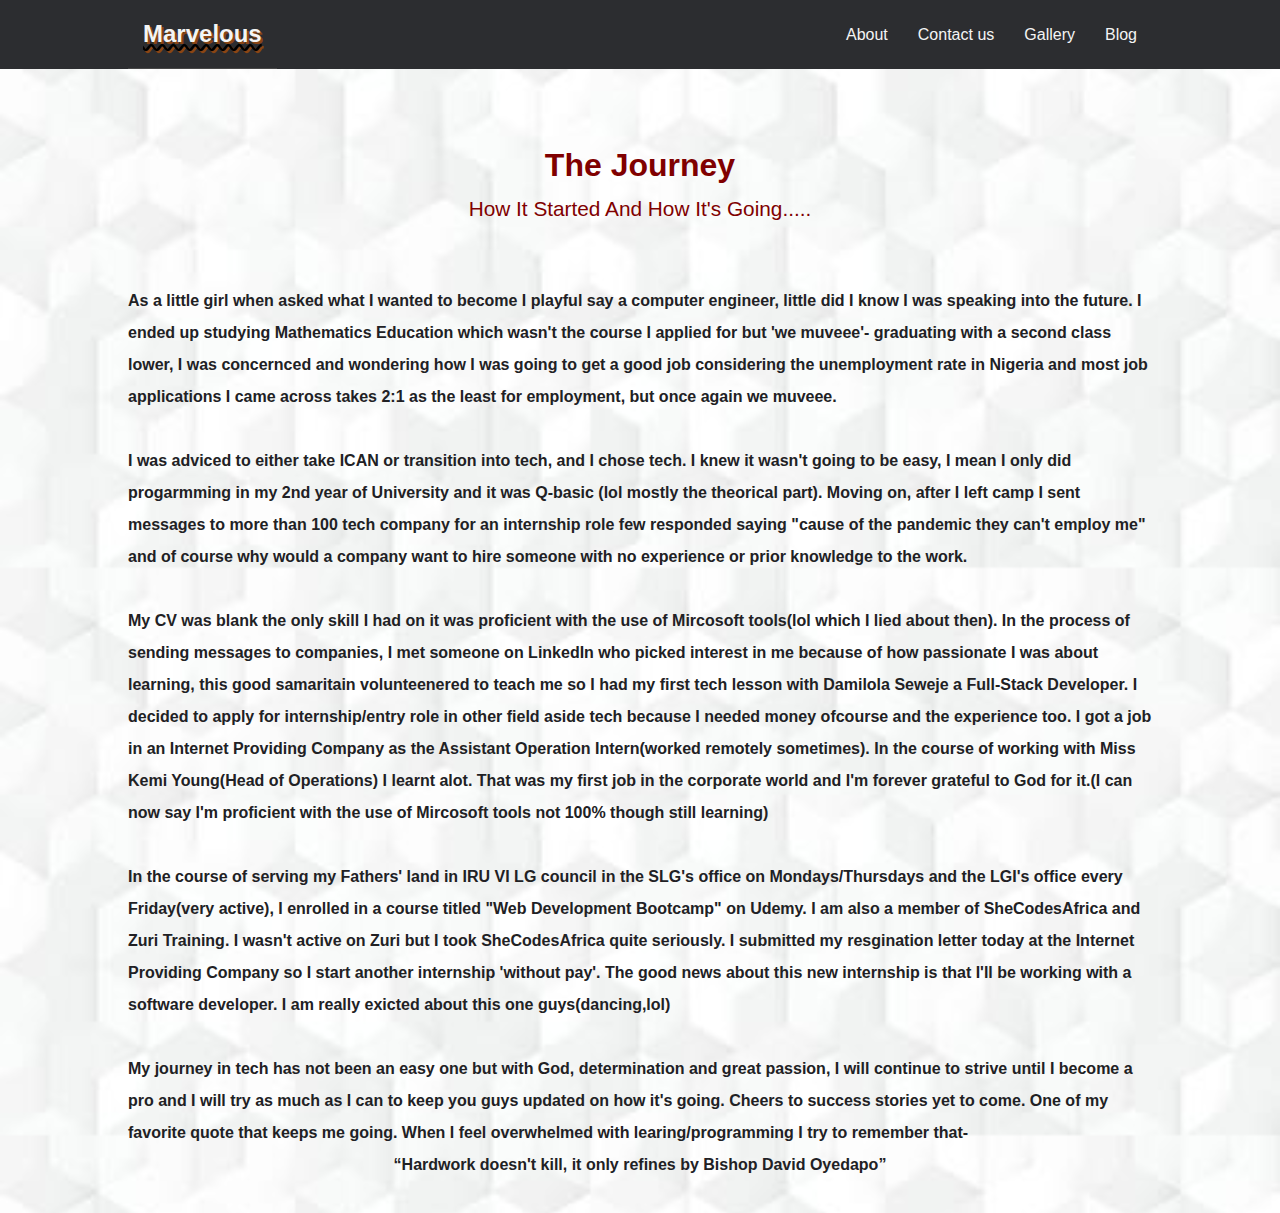
==== Blog.html @ 0ef52f5d "made alot of changes" ====
<!DOCTYPE html>
<html lang="en">
<head>
    <meta charset="UTF-8">
    <meta http-equiv="X-UA-Compatible" content="IE=edge">
    <meta name="viewport" content="width=device-width, initial-scale=1.0">
    <title>Blog</title>
    <link rel="stylesheet" href="Blog.css">
</head>
<body>
    <header>
        <nav>
          <div class="brand">
            <a href="index.html">Marvelous</a>
          </div>
  
          <div class="nav-menu">
            <ul class="nav-menu-list">
              <li class="nav-item"><a href="About.html">About</a></li>
              <li class="nav-item"><a href="Contact.html">Contact us</a></li>
              <li class="nav-item"><a href="Gallery.html">Gallery</a></li>
              <li class="nav-item"><a href="Blog.html">Blog</a></li>
            </ul>
          </div>
        </nav>
      </header>

     <section class="all">

        <div class="container">
            <div class="jumbo">
              <p>The Journey</p>
              <p>How It Started And How It's Going.....</p>
            </div>

    <div class="story">
    <div class="note">
        <p class="writing">
    As a little girl when asked what I wanted to become I playful say a computer engineer, little did I know I was speaking into the future. 
    I ended up studying Mathematics Education which wasn't the course I applied for but 'we muveee'- graduating with a second class lower, 
    I was concernced and wondering how I was going to get a good job considering the unemployment rate in Nigeria and most job applications I came across takes 2:1 as the least for employment, but once again we muveee.
</p>
</div>
<div class="note">
    <p class="writing">
    I was adviced to either take ICAN or transition into tech, and I chose tech. I knew it wasn't going to be easy, I mean I only did progarmming in my 2nd year of University and it was Q-basic (lol mostly the theorical part).
    Moving on, after I left camp I sent messages to more than 100 tech company for an internship role few responded saying "cause of the pandemic they can't employ me" and of course why would a company want to hire someone with no experience or prior knowledge to the work.
</p>
</div>
<div  class="note">
    <p class="writing">
    My CV was blank the only skill I had on it was proficient with the use of Mircosoft tools(lol which I lied about then). 
    In the process of sending messages to companies, I met someone on LinkedIn who picked interest in me because of how passionate I was about learning, this good samaritain volunteenered to teach me so I had my first tech lesson with Damilola Seweje a Full-Stack Developer.
    I decided to apply for internship/entry role in other field aside tech because I needed money ofcourse and the experience too. I got a job in an Internet Providing Company as the Assistant Operation Intern(worked remotely sometimes). In the course of working with Miss Kemi Young(Head of Operations) I learnt alot.
    That was my first job in the corporate world and I'm forever grateful to God for it.(I can now say I'm proficient with the use of Mircosoft tools not 100% though still learning)
</p>
</div>
<div class="note">  
    <p class="writing">
    In the course of serving my Fathers' land in IRU VI LG council in the SLG's office on Mondays/Thursdays and the LGI's office every Friday(very active), I enrolled in a course titled "Web Development Bootcamp" on Udemy.
    I am also a member of SheCodesAfrica and Zuri Training. I wasn't active on Zuri but I took SheCodesAfrica quite seriously.
    I submitted my resgination letter today at the Internet Providing Company so I start another internship 'without pay'. The good news about this new internship is that I'll be working with a software developer. I am really exicted about this one guys(dancing,lol)
</p>
</div> 
<div class="note">
    <p class="writing">
    My journey in tech has not been an easy one but with God, determination and great passion,
    I will continue to strive until I become a pro and I will try as much as I can to keep you guys updated on how it's going. Cheers to success stories yet to come. One of my favorite quote that keeps me going.
    When I feel overwhelmed with learing/programming I try to remember that-
    <q>Hardwork doesn't kill, it only refines by Bishop David Oyedapo</q>    
</p>
</div> 

</div>
</section>
</body>
</html>
---- Blog.css ----
*{
    padding: 0;
    margin:0 ;
    font-family: "Lucida Sans", "Lucida Sans Regular", "Lucida Grande",
      "Lucida Sans Unicode", Geneva, Verdana, sans-serif;
  }
  
  body {
    background-image:url(assests/BGblog.jpg) ;
    background-size:auto;
  }
  
  .container {
    padding: 0 10px;
  }
  
  .jumbo {
    color: maroon;
    padding: 2rem;
    margin: 2rem 0;
    text-align: center;
    font-size: 1.3rem;
  }
  
  .jumbo p:first-child {
    font-weight: bold;
    font-size: 2rem;
    line-height: 2;
  }

   .note p{
      display: flex;
      flex-direction: column;
      align-items: center;
color:rgb(33, 33, 36) ;
line-height: 2rem;
font-weight: bolder;
margin-bottom: 2rem;
 }
  header {
    background-color: rgb(44, 45, 48);
  }
  
  .brand {
    border-bottom: 1px solid rgb(71, 71, 71);
    margin-bottom: 10px;
    font-weight: bolder;
      font-size: large;
      text-decoration-line: underline;
      text-decoration-style: wavy;
      text-shadow: 2px 2px saddlebrown;

  }
  
  .brand a,
  .nav-item a {
    padding: 10px 5px;
    color: #f4f4f4;
    display: block;
    text-decoration: none;
    transition: all 200ms ease-in;
  }
  
  .brand a:hover,
  .nav-item a:hover {
    background-color: rgb(33, 33, 36);
  }
  
  .nav-menu .nav-menu-list {
    list-style: none;
  }
 
  
  @media (min-width: 768px){
    body {
        background-image:url(assests/BGblog.jpg) ;
        background-size:100%;
      }
     .container {
    width: 80%;
    margin: 0 auto;
  }
    
    nav,
    .nav-menu-list {
      display: flex;
      align-items: center;
      flex-direction: row;
    }
  
    nav {
      justify-content: space-between;
    }
  
    .brand {
      margin-bottom: 0;
      font-weight: bolder;
      font-size: x-large;
      text-decoration-line: underline;
      text-decoration-style: wavy;
    }
  
    .brand a,
    .nav-item a {
      padding: 20px 15px;
    }
  }

  @media (min-width: 1025px) {
    nav {
      width: 80%;
      margin: 0 auto;
    }
}
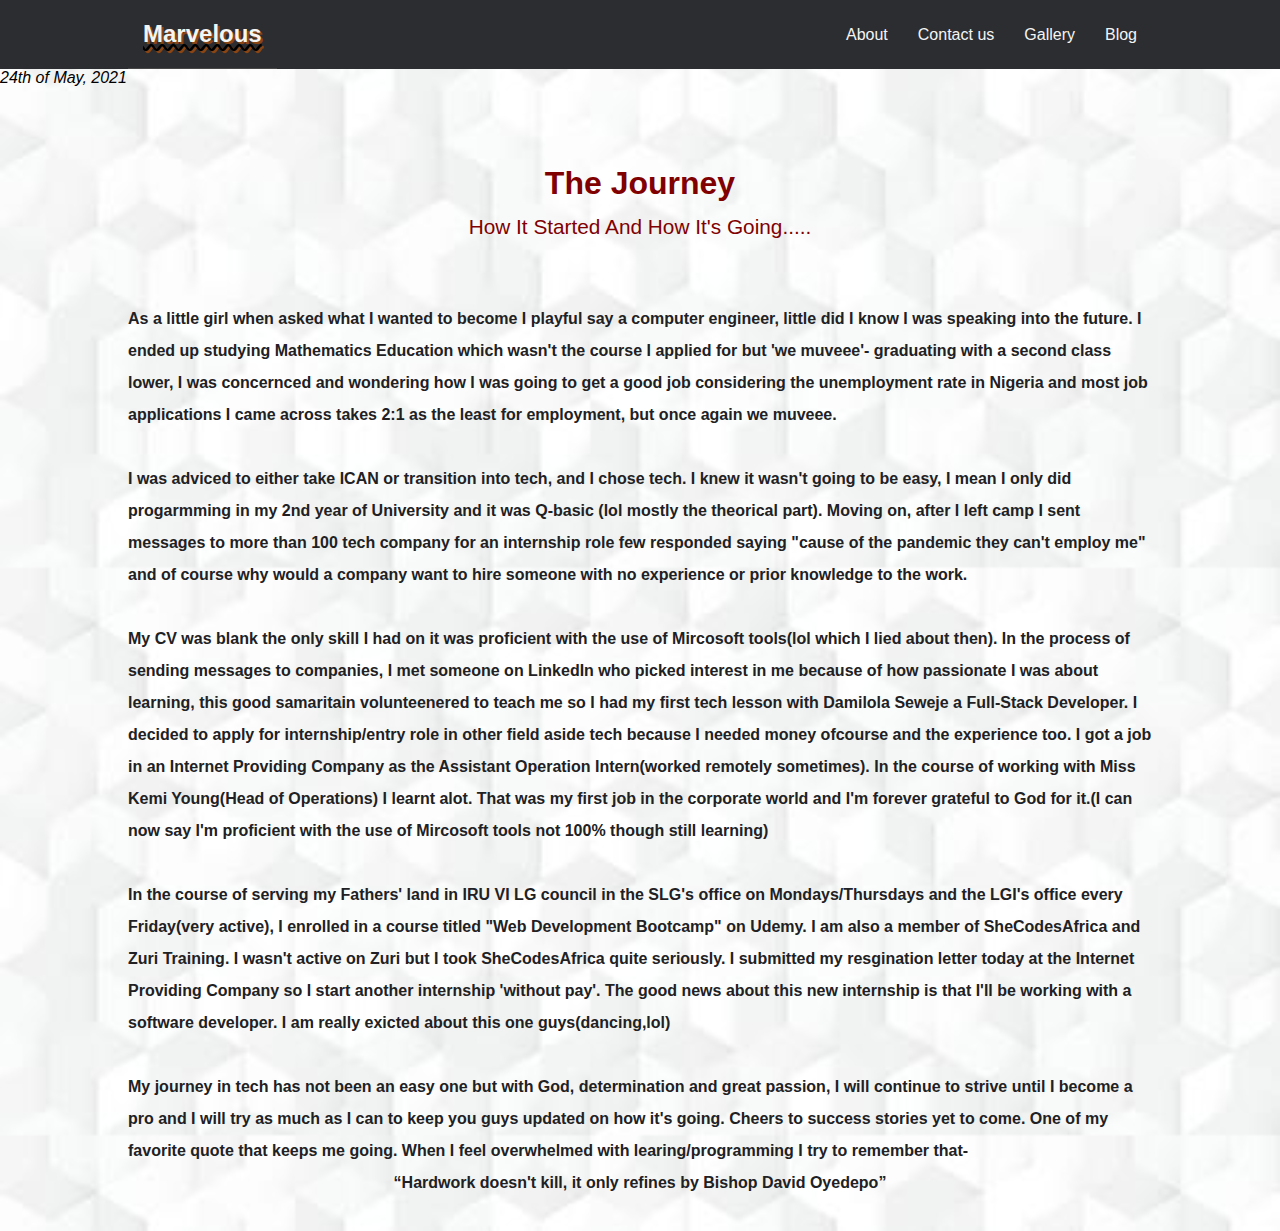
==== commit 0dc5986b: "added a date and corrected a name" ====
--- a/Blog.html
+++ b/Blog.html
@@ -26,7 +26,9 @@
       </header>
 
      <section class="all">
-
+       <div>
+         <i>24th of May, 2021</i>
+       </div>
         <div class="container">
             <div class="jumbo">
               <p>The Journey</p>
@@ -67,7 +69,7 @@
     My journey in tech has not been an easy one but with God, determination and great passion,
     I will continue to strive until I become a pro and I will try as much as I can to keep you guys updated on how it's going. Cheers to success stories yet to come. One of my favorite quote that keeps me going.
     When I feel overwhelmed with learing/programming I try to remember that-
-    <q>Hardwork doesn't kill, it only refines by Bishop David Oyedapo</q>    
+    <q>Hardwork doesn't kill, it only refines by Bishop David Oyedepo</q>    
 </p>
 </div> 
 
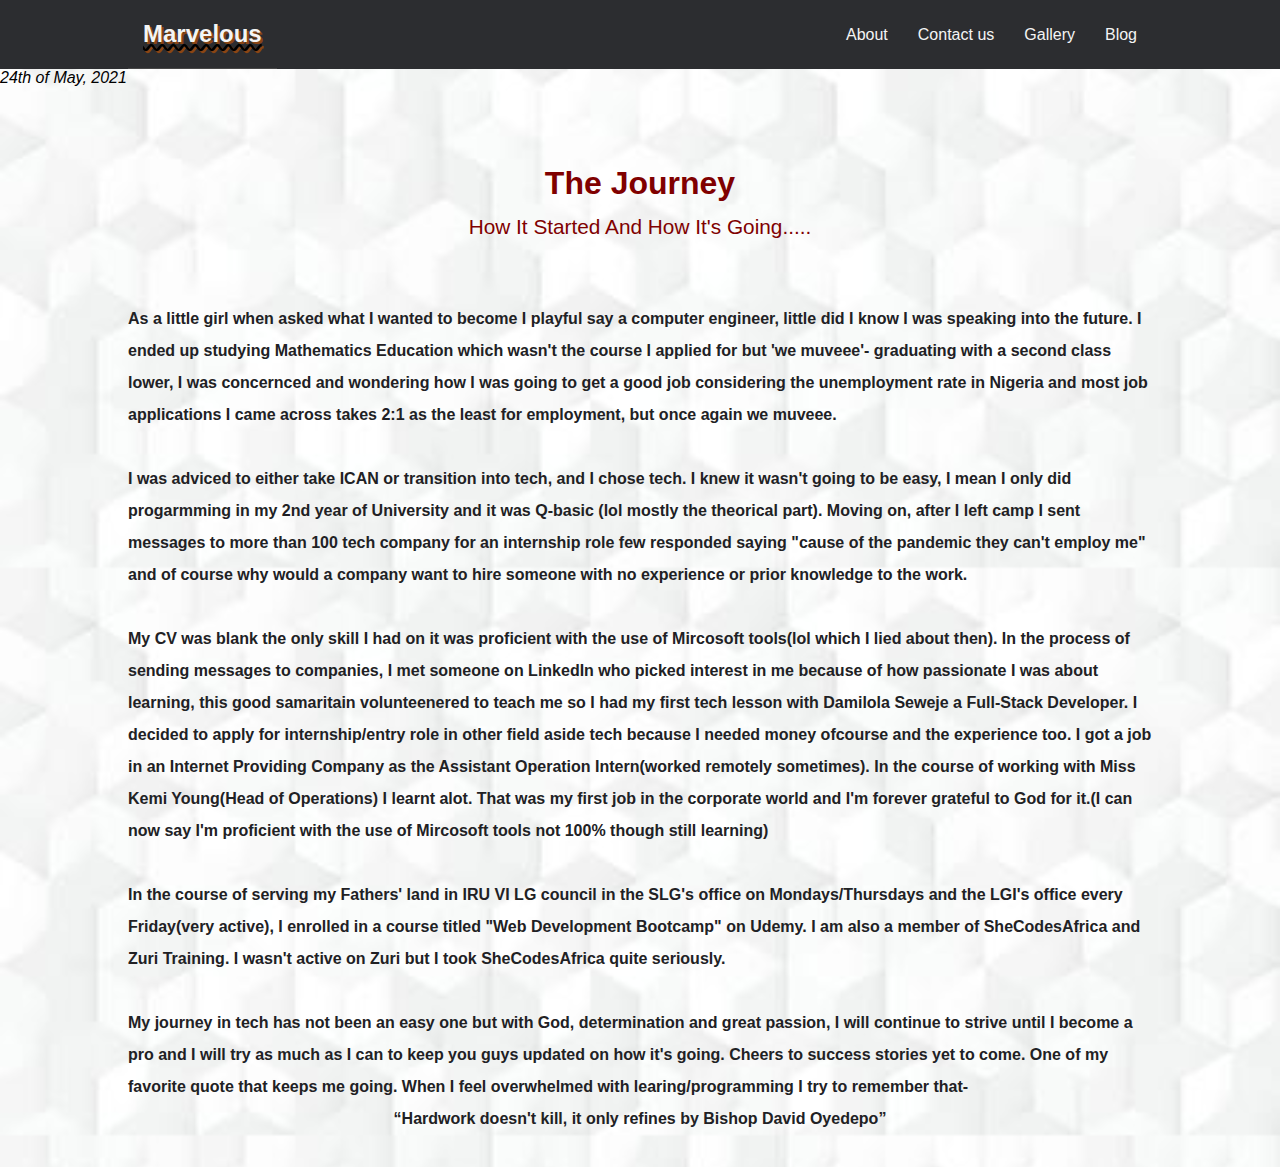
==== commit d923a4b7: "adjusted the mobile view" ====
--- a/Blog.html
+++ b/Blog.html
@@ -61,7 +61,6 @@
     <p class="writing">
     In the course of serving my Fathers' land in IRU VI LG council in the SLG's office on Mondays/Thursdays and the LGI's office every Friday(very active), I enrolled in a course titled "Web Development Bootcamp" on Udemy.
     I am also a member of SheCodesAfrica and Zuri Training. I wasn't active on Zuri but I took SheCodesAfrica quite seriously.
-    I submitted my resgination letter today at the Internet Providing Company so I start another internship 'without pay'. The good news about this new internship is that I'll be working with a software developer. I am really exicted about this one guys(dancing,lol)
 </p>
 </div> 
 <div class="note">
